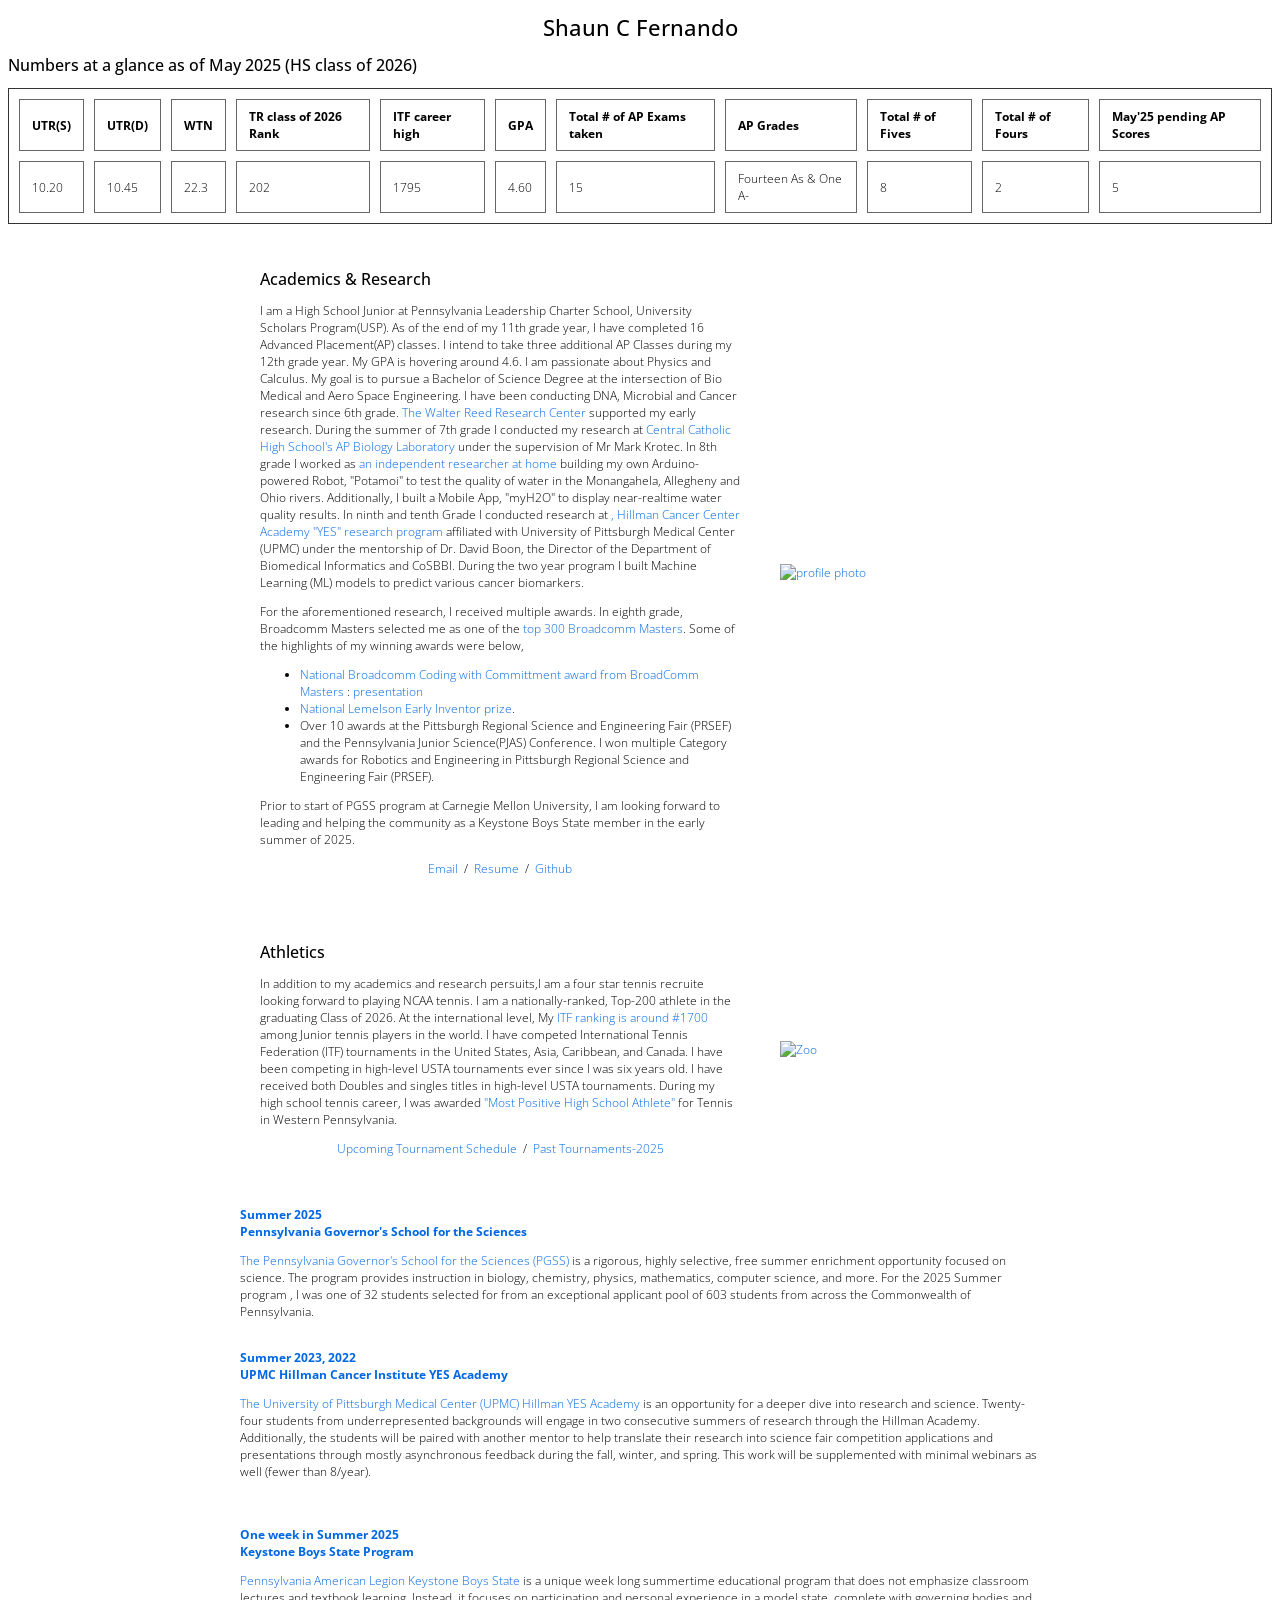
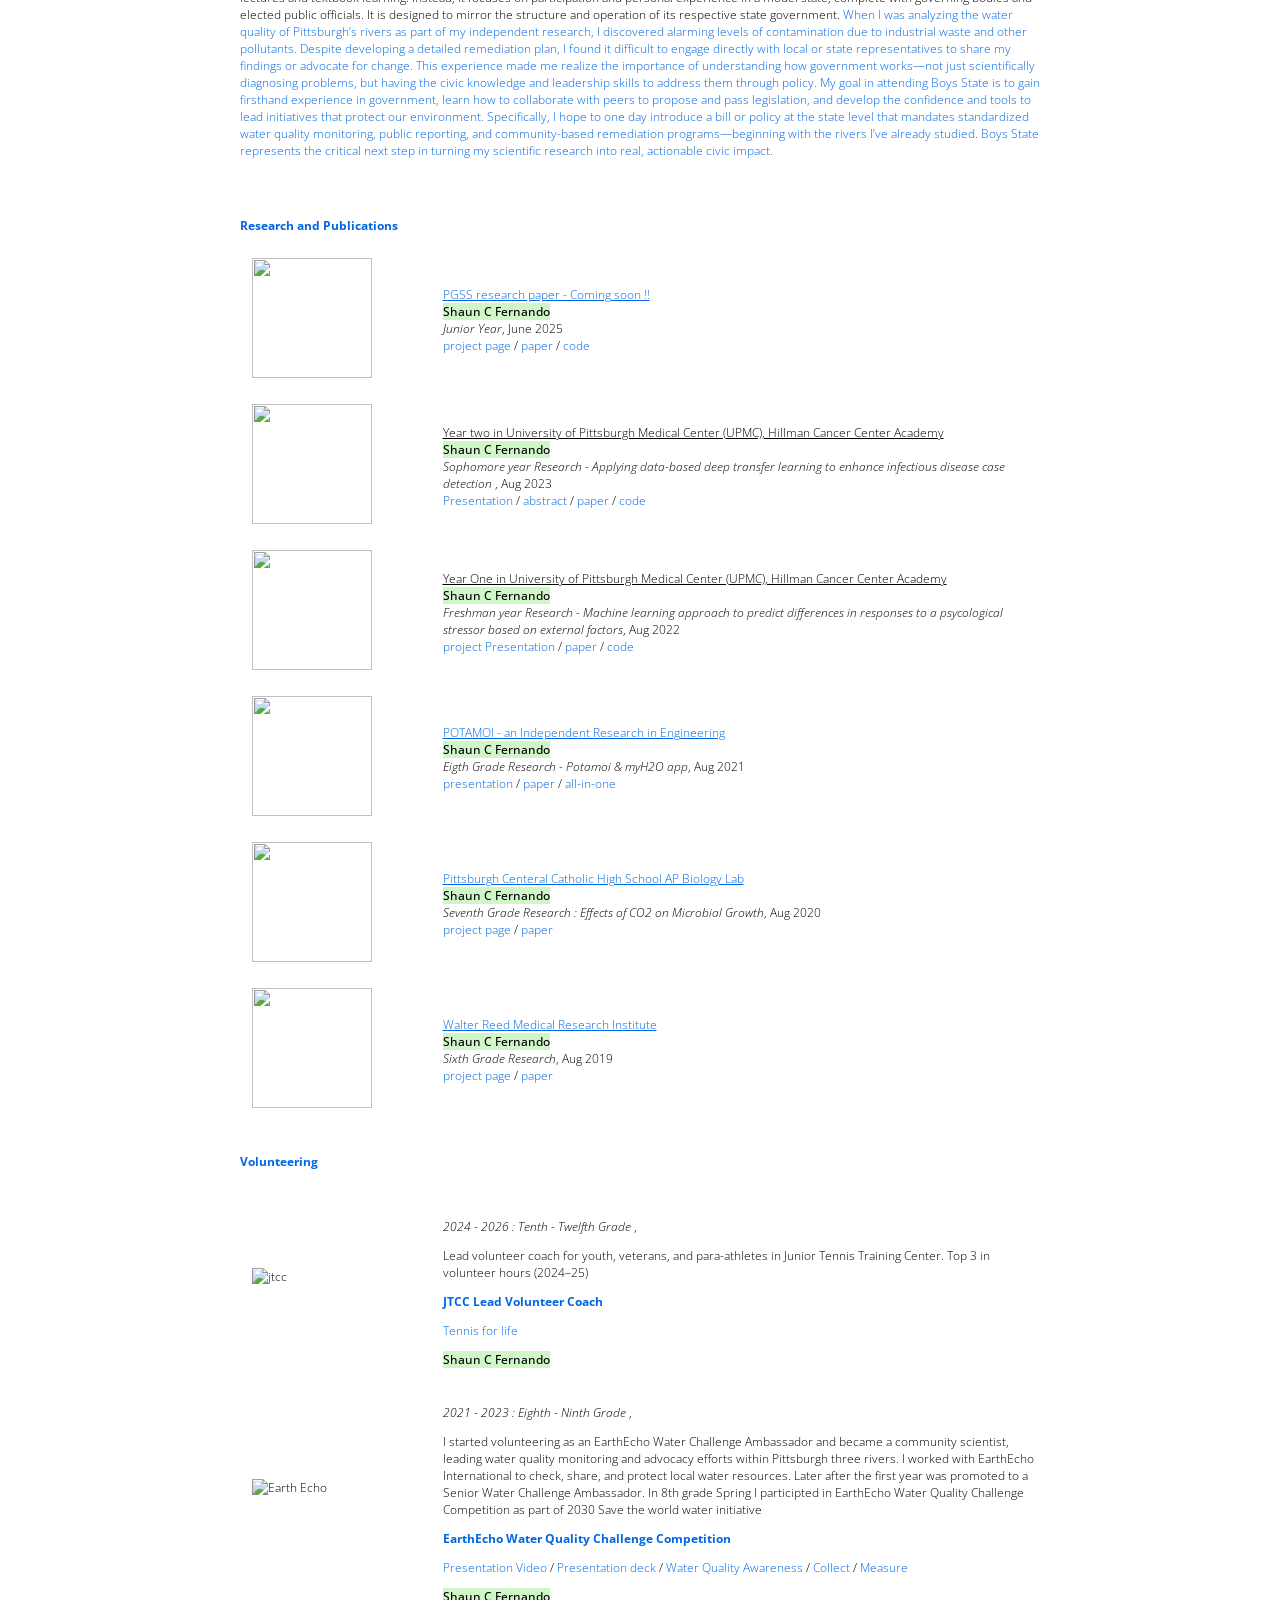
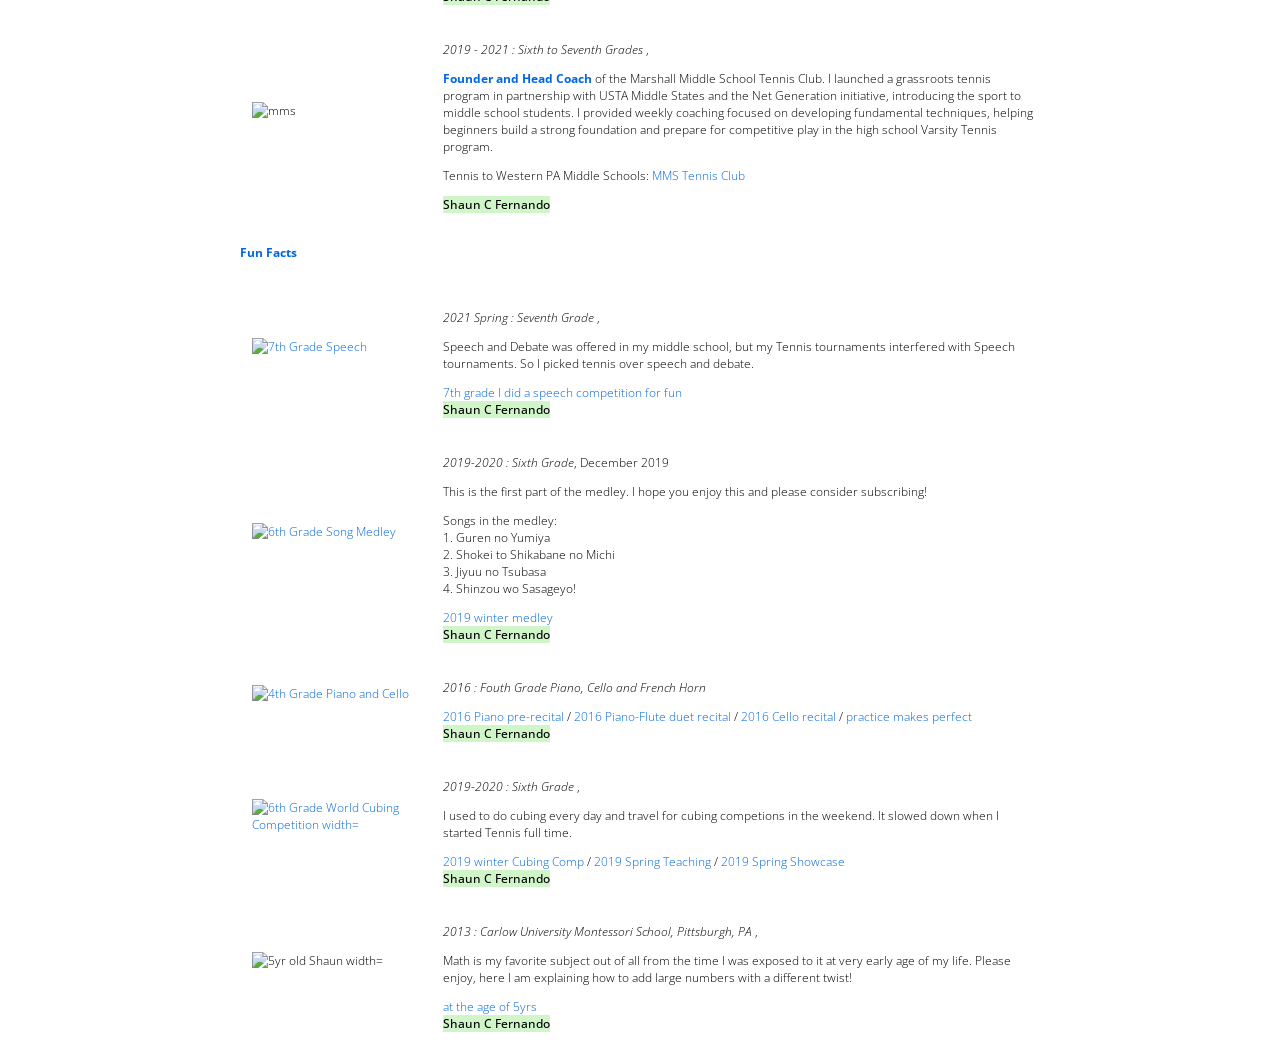
==== code/index.html @ 5ba888c8 "Update and rename index.html to code/index.html" ====
<!DOCTYPE HTML>
<html lang="en">

<style>
  @media screen and (max-width: 660px) {
    .image-cell {
      display: none;
    }
  }
</style>

<head>
  <meta http-equiv="Content-Type" content="text/html; charset=UTF-8">

  <title>Shaun C Fernando</title>

  <meta name="author" content="Shaun c Fernando">
  <meta name="viewport" content="width=device-width, initial-scale=1">
  <!-- <link rel="icon" href="data:image/svg+xml,<svg xmlns=%22http://www.w3.org/2000/svg%22 viewBox=%220 0 100 100%22><text y=%22.9em%22 font-size=%2290%22></text></svg>"> -->
  <link href='https://fonts.googleapis.com/css?family=Open+Sans:300,500' rel='stylesheet'>
  <style>

  a,a:visited {
    color: #0067e4;
  }

  a{
    text-decoration:none;
  }

  body{
    font-family: 'Open Sans', sans-serif;
    font-size: 12px;
    font-weight:300;
  }

  strong{
    background-color:#d0f5c9; /* Background color for highlighting */
    font-family: 'Open Sans', sans-serif; /* Specify your highlighting font here */
    font-weight:500;
  }

  name{
    font-family: 'Open Sans', sans-serif;
    font-size: 22px;
    font-weight:500;
  }
 sub-hdr{
    font-family: 'Open Sans', sans-serif;
    font-size: 16px;
    font-weight:500;
  }
  papertitle {
    text-decoration:underline
  }
table1, th1, td1, tr1 {
  border: 1px solid black;
}
     .inner-table {
      border-collapse: separate; /* or collapse */
      border: 1px solid #333;
      width: 100%;
      border-spacing: 10px; /* spacing between cells */
    }

    .inner-table td, .inner-table th {
      border: 1px solid #666;
      padding: 8px 12px;
      text-align: left;
    }
  </style>

</head>

<body>
  <p style="text-align:center">
                    <name>Shaun C Fernando</name>
                     </p>
                                    <p style="text-align:left">
                    <sub-hdr>Numbers at a glance as of May 2025 (HS class of 2026)</sub-hdr>
                  </p>
                  <p>
                    <table class="inner-table">
  <tr>
    <th>UTR(S)</th>
    <th>UTR(D)</th> 
    <th>WTN</th> 
    <th>TR class of 2026 Rank</th> 
    <th>ITF career high</th>
    <th>GPA</th> 
    <th>Total # of AP Exams taken</th>
    <th>AP Grades</th>
    <th>Total # of Fives </th> 
    <th>Total # of Fours </th> 
    <th>May'25 pending AP Scores</th> 
  </tr>
  <tr>
    <td>10.20</td>
    <td>10.45</td>
    <td>22.3</td>
    <td>202</td>
    <td>1795</td>
    <td>4.60</td>
    <td>15</td>
    <td>Fourteen As & One A-</td>
    <td>8</td>
    <td>2</td>
    <td>5</td>
  </tr>
  
</table>
                  </p>
  <table
    style="width:100%;max-width:800px;border:0px;border-spacing:0px;border-collapse:separate;margin-right:auto;margin-left:auto;">
    <tbody>
      <tr style="padding:0px">
        <td style="padding:0px">
          <!-- BIO TABLE -->
          <table
            style="width:100%;border:0px;border-spacing:0px;border-collapse:separate;margin-right:auto;margin-left:auto;">
            <tbody>
              <tr style="padding:0px">
                <td style="padding:2.5%;width:65%;vertical-align:middle">
                 

                                    <p style="text-align:left">
                    <sub-hdr>Academics & Research</sub-hdr>
                  </p>
                  <p>
                   I am a High School Junior at Pennsylvania Leadership Charter School, University Scholars Program(USP). As of the end of my 11th grade year, I have completed 16 Advanced Placement(AP) classes. I intend to take three additional AP Classes during my 12th grade year. My GPA is hovering around 4.6. 
                    I am passionate about Physics and Calculus. My goal is to pursue a Bachelor of Science Degree at the intersection of Bio Medical and Aero Space Engineering. I have been conducting DNA, Microbial and Cancer research since 6th grade. 
                    <a>The Walter Reed Research Center</a> supported my early research. During the summer of 7th grade I conducted my research at <a> Central Catholic High School's AP Biology Laboratory </a>under the supervision of Mr Mark Krotec. In 8th grade I worked as<a> an independent researcher at home </a> building my own Arduino-powered Robot, "Potamoi" to test the quality of water in the Monangahela, Allegheny and Ohio rivers. Additionally, I built a Mobile App, "myH2O" to display near-realtime water quality results. In ninth and tenth Grade I conducted research at <a>
                , Hillman Cancer Center Academy "YES" research program </a> affiliated with University of Pittsburgh Medical Center (UPMC) under the mentorship of Dr. David Boon, the Director of the Department of Biomedical Informatics and CoSBBI. During the two year program I built Machine Learning (ML) models to predict various cancer biomarkers. </p>

                  <p>For the aforementioned research, I received multiple awards. In eighth grade, Broadcomm Masters selected me as one of the  <a href="https://drive.google.com/file/d/1FJykiXOwO63x7KH4x82N-AaD6I6hzyj1/view?usp=drive_link">top 300 Broadcomm Masters</a>. Some of the highlights of my winning awards were below,</p>
                    <ul><li> <a href="https://www.facebook.com/BroadcomFoundation/posts/meet-shaun-fernando-winner-of-broadcom-codingwithcommitment-your-mobile-app-on-w/499500898057781/"> National Broadcomm Coding with Committment award from BroadComm Masters</a> : <a href="https://www.youtube.com/watch?v=_kyX-tiTmhc"> presentation</a> </li>
                  <li><a href="https://drive.google.com/file/d/1ISuDGEYGDagYa74xcPMDYsxtlBXrQcq2/view?usp=sharing">  National Lemelson Early Inventor prize</a>. </li>
                    <li>Over 10 awards at the Pittsburgh Regional Science and Engineering Fair (PRSEF) and the Pennsylvania Junior Science(PJAS) Conference.
                    I won multiple Category awards for Robotics and Engineering in Pittsburgh Regional Science and Engineering Fair (PRSEF).
                                     </li> </ul> 
                 
                  <p>
                    Prior to start of PGSS program at Carnegie Mellon University, I am looking forward to leading and helping the community as a Keystone Boys State member in the early summer of 2025. </p>
                 
                  <p style="text-align:center">
                    <a style="text-decoration:none" href="mailto:shaun.fernando07@gmail.com">Email</a> &nbsp/&nbsp
                   <a style="text-decoration:none" href="https://drive.google.com/file/d/14ya2LVJ5Cza0bA2NcaGKPmdpio0nk775/view?usp=drive_link">Resume</a> &nbsp/&nbsp
                    <a style="text-decoration:none" href="https://github.com/ShaunCFernando/">Github</a>
                  </p>
                </td>
                <td class="image-cell" style="padding:2.5%;width:40%;max-width:40%">
                  <a href="Shaun_Profile.jpg"><img style="width:100%;max-width:100%" alt="profile photo" src="Shaun_Profile.jpg" class="hoverZoomLink"></a>
                </td>
               
              </tr>
               <tr style="padding:0px">
                <td style="padding:2.5%;width:65%;vertical-align:middle">
                  <p style="text-align:left">
                    <sub-hdr>Athletics</sub-hdr>
                  </p>
                   <p>In addition to my academics and research persuits,I am a four star tennis recruite looking forward to playing NCAA tennis. 
                     I am a nationally-ranked, Top-200 athlete in the graduating Class of 2026. At the international level, 
                     My <a style="text-decoration:none" href="https://www.itftennis.com/en/players/shaun-fernando/800725805/usa/jt/s/overview/#pprofile-info-tabs">ITF ranking is around #1700</a> among Junior tennis players in the world. I have competed International Tennis Federation (ITF) tournaments
                     in the United States, Asia, Caribbean, and Canada. I have been competing in high-level USTA tournaments 
                     ever since I was six years old. I have received both Doubles and singles titles in high-level USTA tournaments. During my high school tennis career, 
                     I was awarded <a style="text-decoration:none" href="https://drive.google.com/file/d/1qS1sHWEbbG5mVaOE3-jrUNZ3DAiIZBe6/view?usp=sharing">"Most Positive High School Athlete" </a> for Tennis in Western Pennsylvania.
                    </p>
                   <p style="text-align:center">
                    <a style="text-decoration:none" href="https://drive.google.com/file/d/1SZB4jp8m3Pa1oPQR3zp4OnQkGRyrNBQq/view?usp=drive_link">Upcoming Tournament Schedule</a> &nbsp/&nbsp
                    <a style="text-decoration:none" href="https://drive.google.com/file/d/1-8aOq4dZ_BpOQaXly8uG-pTDU-jzkaOf/view?usp=drive_link">Past Tournaments-2025</a>
                  </p>
                  </td>
                <td class="image-cell" style="padding:2.5%;width:40%;max-width:40%">
                  <a href="Cover_X.jpg"><img style="width:100%;max-width:100%" alt="Zoo" src="Cover_X.jpg" class="hoverZoomLink"></a>
                </td>
                
               
            </tbody>
          </table>
         
         
         <div style="white-space: pre-line;">
   <a><b> Summer 2025 </b></a>
           <a><b> Pennsylvania Governor's School for the Sciences </b></a>
        </div> 
           <p>
          <a>The Pennsylvania Governor's School for the Sciences (PGSS) </a> is a rigorous, highly selective, free summer enrichment opportunity focused on science. 
          The program provides instruction in biology, chemistry, physics, mathematics, computer science, and more.
          For the 2025 Summer program , I was one of 32 students selected for from an exceptional applicant 
             pool of 603 students from across the Commonwealth of Pennsylvania. 
           </p>
          
          <div style="white-space: pre-line;">
   <a><b> Summer 2023, 2022 </b></a>
           <a><b> UPMC Hillman Cancer Institute YES Academy</b></a>
        </div> 
         <p> <a>The University of Pittsburgh Medical Center (UPMC) Hillman YES Academy </a> is an opportunity for a deeper dive into research and science. Twenty-four students from underrepresented backgrounds will engage in two consecutive summers of research through the Hillman Academy. Additionally, the students will be paired with another mentor to help translate their research into science fair competition applications and presentations through mostly asynchronous feedback during the fall, winter, and spring. 
          This work will be supplemented with minimal webinars as well (fewer than 8/year). </p>
          <BR>

    
          <div style="white-space: pre-line;">
   <a><b> One week in Summer 2025 </b></a>
           <a><b> Keystone Boys State Program</b></a>
        </div> 
          <p><a>Pennsylvania American Legion Keystone Boys State </a> is a unique week long summertime educational program that does not emphasize classroom lectures and textbook learning. Instead, it focuses on participation and personal experience in a model state, complete with governing bodies and elected 
            public officials. It is designed to mirror the structure and operation of its respective state government. <a>When I was analyzing the water quality of Pittsburgh’s rivers as part of my independent research, I discovered alarming levels of contamination due to industrial waste and other pollutants. Despite developing a detailed remediation plan, I found it difficult to engage directly with local or state representatives to share my findings or advocate for change.

This experience made me realize the importance of understanding how government works—not just scientifically diagnosing problems, but having the civic knowledge and leadership skills to address them through policy. My goal in attending Boys State is to gain firsthand experience in government, learn how to collaborate with peers to propose and pass legislation, and develop the confidence and tools to lead initiatives that protect our environment.

Specifically, I hope to one day introduce a bill or policy at the state level that mandates standardized water quality monitoring, public reporting, and community-based remediation programs—beginning with the rivers I’ve already studied. Boys State represents the critical next step in turning my scientific research into real, actionable civic impact.</a></p>
          <BR>
            <div style="white-space: pre-line;">
          <p><a><b>Research and Publications</b> </a></p></div> 
          <!-- PUBLICATIONS TABLE -->
          <table
            style="width:100%;border:0px;border-spacing:0px;border-collapse:separate;margin-right:auto;margin-left:auto;">
            <tbody>

              <table>
                <!-- 2025 Summer PGSS Research publication -->
                <tr>
                  <td style="padding:10px;width:25%;vertical-align:middle">
                    <div class="one">
                      <a href="https://sciences.pa-gov-schools.org/#" target="_blank" rel="noopener noreferrer">
                      <img src='pgss.png' width="120" height="120" style="border-style: none; object-fit: contain;">
                      </a>
                    </div>
                  </td>
                  <td style="padding:0px;width:75%;vertical-align:middle">
                    <a href="https://ShaunCFernando.github.io/bls3d-web/">
                      <papertitle>PGSS research paper - Coming soon !!</papertitle>
                    </a>
                    <br>
                    <strong>Shaun C Fernando</strong>
                    <br>
                    <em>Junior Year</em>, June 2025
                    <br>
                    <a href="https://ShaunCFernando.github.io/bls3d-web/">project page</a> / 
                    <a href="https://github.com/ShaunCFernando/xxxx">paper</a> / 
                    <a href="https://github.com/ShaunCFernando/xxxx">code</a>
                  </td>
                </tr>
                

                <!-- 10th Grade Research -->
                <tr>
                  <td style="padding:10px;width:25%;vertical-align:middle">
                    <div class="one">
                      <a href="https://hillmanacademy.smapply.io/" target="_blank" rel="noopener noreferrer">
                      <img src='whiteCoat.jpg' width="120" height="120"
                        style="border-style: none; object-fit: contain;">
                      </a>
                    </div>
                  </td>
                  <td style="padding:0px;width:75%;vertical-align:middle">
                    <!-- a href="https://github.com/ShaunCFernando/xxxx" -->
                      <papertitle>Year two in University of Pittsburgh Medical Center (UPMC), Hillman Cancer Center Academy
                      </papertitle>
                    </a>
                    <br>
                    <strong>Shaun C Fernando</strong>
                    <br>
                    <em>Sophomore year Research - Applying data-based deep transfer learning to enhance infectious disease case detection </em>, Aug 2023
                    
                       <br>
                    <a href="https://youtu.be/CnPi9_8VfZk?si=X_6XRS6MZN4b6YWr">Presentation</a> / 
                    <a href="https://drive.google.com/file/d/1Mkir_wxHam0pxLS78oaHBDaRxj0qey0o/view?usp=drive_link">abstract</a> /
                    <a href="https://drive.google.com/file/d/1y2zA8ffkCKRCkJYcoC8dvNOH8XwFxdfF/view?usp=drive_link">paper</a> / 
                    <a href="https://github.com/ShaunCFernando/xxxx">code</a>
                      
                  </td>
                </tr>

                   <!-- 9th Grade Research -->
         <tr>
                  <td style="padding:10px;width:25%;vertical-align:middle">
                    <div class="one">
                      <img src='hillman.jpeg' width="120" height="120"
                        style="border-style: none; object-fit: contain;">
                    </div>
                  </td>
                  <td style="padding:0px;width:75%;vertical-align:middle">
                    <!-- a href="https://github.com/ShaunCFernando/xxxx" -->
                      <papertitle>Year One in University of Pittsburgh Medical Center (UPMC), Hillman Cancer Center Academy
                      </papertitle>
                    </a>
                    <br>
                    <strong>Shaun C Fernando</strong>
                    <br>
                    <em>Freshman year Research - Machine learning approach to predict differences in responses to a psycological stressor based on external factors</em>, Aug 2022
                    
                    <br>
                    <a href="https://www.youtube.com/watch?v=0pqy_0QkpWw">project Presentation</a> / 
                    <a href="https://github.com/ShaunCFernando/xxxx">paper</a> / 
                    <a href="https://github.com/ShaunCFernando/xxxx">code</a>
                  </td>
                </tr>
 
           <!-- 8th Grade Research -->
         <tr>
                  <td style="padding:10px;width:25%;vertical-align:middle">
                    <div class="one">
                      <img src='Potamoi.jpg' width="120" height="120"
                        style="border-style: none; object-fit: contain;">
                    </div>
                  </td>
                  <td style="padding:0px;width:75%;vertical-align:middle">
                    <a href="https://drive.google.com/file/d/1MFEWNbEDqJxR2XwlKopauJl52hgNvXmB/view?usp=share_link">
                      <papertitle> POTAMOI - an Independent Research in Engineering
                      </papertitle>
                    </a>
                    <br>
                    <strong>Shaun C Fernando</strong>
                    <br>
                    <em>Eigth Grade Research - Potamoi & myH2O app</em>, Aug 2021
                    
                    <br>
                    <a href="https://www.youtube.com/watch?v=QrYYGfdUIuA">presentation</a> / 
                    <a href="https://drive.google.com/file/d/1MOXcaI6m8Xlf5tD80VFCxsozU8kI00ac/view?usp=drive_link">paper</a> / 
                    <a href="https://drive.google.com/file/d/1MFEWNbEDqJxR2XwlKopauJl52hgNvXmB/view?usp=share_link">all-in-one</a>
                  </td>
                </tr>
                         <!-- 7th Grade Research -->
         <tr>
                  <td style="padding:10px;width:25%;vertical-align:middle">
                    <div class="one">
                      <img src='CO2Microbe.png' width="120" height="120"
                        style="border-style: none; object-fit: contain;">
                    </div>
                  </td>
                  <td style="padding:0px;width:75%;vertical-align:middle">
                    <a href="https://drive.google.com/file/d/1xK-CH9MKd3_S_0kgfs5D1vdnVddVofbw/view?usp=share_link">
                      <papertitle>Pittsburgh Centeral Catholic High School AP Biology Lab
                      </papertitle>
                    </a>
                    <br>
                    <strong>Shaun C Fernando</strong>
                    <br>
                    <em>Seventh Grade Research : Effects of CO2 on Microbial Growth</em>, Aug 2020
                    
                    <br>
                    <a href="https://drive.google.com/file/d/1xK-CH9MKd3_S_0kgfs5D1vdnVddVofbw/view?usp=share_link">project page</a> / 
                    <a href="https://drive.google.com/file/d/1_Dkuh1Wkrwb7UbyEtzcDpIf_tIMdWCS6/view?usp=drive_link">paper</a>  
                    
                  </td>
                </tr>  

                           <!-- 6th Grade Research -->
         <tr>
                  <td style="padding:10px;width:25%;vertical-align:middle">
                    <div class="one">
                      <img src='walterreed.jpg' width="120" height="120"
                        style="border-style: none; object-fit: contain;">
                    </div>
                  </td>
                  <td style="padding:0px;width:75%;vertical-align:middle">
                    <a href="https://drive.google.com/file/d/1yscRjku8UwzcKxaufsFWg0fPkLG_DKS-/view?usp=drive_link">
                      <papertitle>Walter Reed Medical Research Institute
                      </papertitle>
                    </a>
                    <br>
                    <strong>Shaun C Fernando</strong>
                    <br>
                    <em>Sixth Grade Research</em>, Aug 2019
                    
                    <br>
                    <a href="https://drive.google.com/file/d/1yscRjku8UwzcKxaufsFWg0fPkLG_DKS-/view?usp=share_link">project page</a> / 
                    <a href="https://drive.google.com/file/d/14PaTEpZhoJ26p7SiyDVzzbnx5iq2x28e/view?usp=share_link">paper</a> 
                   
                  </td>
                </tr>

            </tbody>
          </table>
<!-- Volunteer work -->
      <div style="white-space: pre-line;">
          <p><a><b>Volunteering</b> </a></p></div> 
          <!-- Volunteer TABLE -->
          <table
            style="width:100%;border:0px;border-spacing:0px;border-collapse:separate;margin-right:auto;margin-left:auto;">
            <tbody>
             <table>

                   <!-- JTCC lead volunteer -->
 <tr>
                  <td style="padding:10px;width:25%;vertical-align:middle">
                    <div class="one">
                   
        <img src="jtcc.jpg" alt="jtcc" width="160" height="140" style="border-style: none; object-fit: contain;">
    </a>
                                       </div>
                  </td>
                <td style="padding:0px;width:75%;vertical-align:middle">
                           <br>
                    
                    <br>
                    <em>2024 - 2026 : Tenth - Twelfth Grade  </em>,
                    <br>
                      <p>Lead volunteer coach for youth, veterans, and para-athletes in Junior Tennis Training Center. Top 3 in volunteer hours (2024–25)</p>
                   <a><b>JTCC Lead Volunteer Coach</b></a>
                  <p> <a href="https://drive.google.com/file/d/1lgTFpRBX8sPZaPhJXa_R6ZK1wMTfYRE5/view?usp=drive_link">Tennis for life</a> </p>
                      <strong>Shaun C Fernando</strong>
                  
                  </td>
                </tr>
                <!-- Earth Echo  -->
                <tr>
                  <td style="padding:10px;width:25%;vertical-align:middle">
                    <div class="one">
                   
        <img src="Earth.jpg" alt="Earth Echo" width="120" height="120" style="border-style: none; object-fit: contain;">
    </a>
                                       </div>
                  </td>
                <td style="padding:0px;width:75%;vertical-align:middle">
                           <br>
                    
                    <br>
                    <em>2021 - 2023 : Eighth - Ninth Grade  </em>,
                    <br>
                      <p> I started volunteering as an EarthEcho Water Challenge Ambassador and became a community scientist, leading water quality monitoring and advocacy efforts within 
                        Pittsburgh three rivers. I worked with EarthEcho International to check, share, and protect local water resources. Later after the first year was promoted to a Senior Water Challenge Ambassador.
                                 In 8th grade Spring I participted in EarthEcho Water Quality Challenge Competition as part of 2030 Save the world water initiative</p>
                   <a><b>EarthEcho Water Quality Challenge Competition</b></a>
                  <p> <a href="https://www.youtube.com/watch?v=frVQgyZhddg">Presentation Video</a> / 
                    <a href="https://drive.google.com/file/d/1aJ7YMCvkKxy3Uhli36BLzbtpcmdvicho/view?usp=sharing">Presentation deck</a> /     
                    <a href="https://drive.google.com/file/d/16e738sH7TC2IpNI7uaYKZ0HnqCq5xvD5/view?usp=share_link">Water Quality Awareness</a> / 
                    <a href="https://drive.google.com/file/d/1vr5oKyhC25U3duJTTeX5trXXB1UsJTMo/view?usp=drive_link">Collect</a> /
                    <a href="https://drive.google.com/file/d/1OI-3KETNpDUgEGAoSiQ7_HLi-ZHJBuIk/view?usp=drive_link">Measure</a>
                  </p>
                  
                    <strong>Shaun C Fernando</strong>
                  
                  </td>
                </tr>
             <!-- JTCC lead volunteer -->
 <tr>
                  <td style="padding:10px;width:25%;vertical-align:middle">
                    <div class="one">
                   
        <img src="MMS.png" alt="mms" width="160" height="140" style="border-style: none; object-fit: contain;">
    </a>
                                       </div>
                  </td>
                <td style="padding:0px;width:75%;vertical-align:middle">
                           <br>
                    
                    <br>
                    <em>2019 - 2021 : Sixth to Seventh Grades </em>,
                    <br>
                      <p><a><b>Founder and Head Coach </b></a> of the Marshall Middle School Tennis Club. I launched a grassroots tennis program in partnership with USTA Middle States and the Net Generation initiative, introducing the sport to middle school students. I provided weekly coaching focused on developing fundamental techniques, helping beginners build a strong foundation and prepare for competitive play in the high school Varsity Tennis program.
                   
                  <p> Tennis to Western PA Middle Schools:  <a href="https://drive.google.com/file/d/11B52ZfWE4r2ZudVuGmNhUu-hmNeTxd2V/view?usp=drive_link">MMS Tennis Club</a> </p>
                      <strong>Shaun C Fernando</strong>
                  
                  </td>
                </tr>
            </tbody>
          </table>
 <!-- -------------- --> 
      <div style="white-space: pre-line;">
          <p><a><b>Fun Facts</b> </a></p></div> 
          <!-- fun facts TABLE -->
          <table
            style="width:100%;border:0px;border-spacing:0px;border-collapse:separate;margin-right:auto;margin-left:auto;">
            <tbody>
             <table>

                   
             
                <!-- 2020-2021 Persuasive Speaking -->
                <tr>
                  <td style="padding:10px;width:25%;vertical-align:middle">
                    <div class="one">
                   <a href="https://www.youtube.com/watch?v=IqDIJdc4Ekg">
        <img src="nogiveup.jpeg" alt="7th Grade Speech" width="120" height="120" style="border-style: none; object-fit: contain;">
    </a>
                                       </div>
                  </td>
                <td style="padding:0px;width:75%;vertical-align:middle">
                           <br>
                    
                    <br>
                    <em>2021 Spring : Seventh Grade  </em>,
                    <br>
                      <p>Speech and Debate was offered in my middle school, but my Tennis tournaments interfered with Speech tournaments. So I picked tennis over speech and debate.
                                 </p>
                       
                    <a href="https://www.youtube.com/watch?v=IqDIJdc4Ekg">7th grade I did a speech competition for fun</a>  
                   <BR>
                    <strong>Shaun C Fernando</strong>
                  
                  </td>
                </tr>
            
              <!-- 2019 Piano medley -->
                <tr>
                  <td style="padding:10px;width:25%;vertical-align:middle">
                    <div class="one">
                   <a href="https://www.youtube.com/watch?v=vi_HtB1SeNI">
        <img src="songMedley.jpg" alt="6th Grade Song Medley" width="120" height="120" style="border-style: none; object-fit: contain;">
    </a>
                                       </div>
                  </td>
                  <td style="padding:0px;width:75%;vertical-align:middle">
                           <br>
                    
                    <br>
                    <em>2019-2020 : Sixth Grade</em>, December 2019
                    <br>
                      <p>This is the first part of the medley.
                                 I hope you enjoy this and please consider subscribing! </p>
                       <p>
                                  Songs in the medley:<BR>
                                  1. Guren no Yumiya<BR>
                                  2. Shokei to Shikabane no Michi <BR> 
                                  3. Jiyuu no Tsubasa <BR>
                                  4. Shinzou wo Sasageyo!<BR>
                   </p> 
                     <a href="https://www.youtube.com/watch?v=vi_HtB1SeNI">2019 winter medley</a><BR>
                    <strong>Shaun C Fernando</strong>
                  
                  </td>
                </tr>
               <!-- More Piano -->

                             <!-- 2019 Piano Cello -->
                <tr>
                  <td style="padding:10px;width:25%;vertical-align:middle">
                    <div class="one">
                   <a href="https://www.youtube.com/shorts/_9sXoxtq-CA">
        <img src="FrenchHorn.jpg" alt="4th Grade Piano and Cello" width="120" height="120" style="border-style: none; object-fit: contain;">
    </a>
                                       </div>
                  </td>
                  <td style="padding:0px;width:75%;vertical-align:middle">
                           <br>
                    
                    <br>
                    <em>2016 : Fouth Grade Piano, Cello and French Horn</em>
                    <br>
                      <p>
                   </p> 
                     <a href="https://www.youtube.com/watch?v=_DHX47puzEI">2016 Piano pre-recital</a>  / 
                     <a href="https://www.youtube.com/watch?v=P1R4Yk5-Q14">2016 Piano-Flute duet recital</a>  /
                     <a href="https://www.youtube.com/watch?v=BBfT8FzrleM">2016 Cello recital</a>  /
                     <a href="https://www.youtube.com/shorts/jHzwmMZ7nt0">practice makes perfect</a> <BR>
                    <strong>Shaun C Fernando</strong>
                  
                  </td>
                </tr>
<!-- 2019 cubing -->
                <tr>
                  <td style="padding:10px;width:25%;vertical-align:middle">
                    <div class="one">
                   <a href="https://www.worldcubeassociation.org/persons/2019FERN03">
        <img src="wca.png" alt="6th Grade World Cubing Competition width="120" height="120" style="border-style: none; object-fit: contain;">
    </a>
                                       </div>
                  </td>
                  <td style="padding:0px;width:75%;vertical-align:middle">
                           <br>
                    
                    <br>
                    <em>2019-2020 : Sixth Grade  </em>,
                    <br>
                      <p>I used to do cubing every day and travel for cubing competions in the weekend. It slowed down when I started Tennis full time.
                                 </p>
                       
                    <a href="https://www.youtube.com/watch?v=F43_DgV5fy8">2019 winter Cubing Comp</a>  / 
                   <a href="https://www.youtube.com/watch?v=4C9qbfPQcDc">2019 Spring Teaching</a>  /
                      <a href="https://youtu.be/k_7v8yXOQd8">2019 Spring Showcase</a> <BR>
                    <strong>Shaun C Fernando</strong>
                  
                  </td>
                </tr>
<!-- 2012 how to add large numbers -->
                <tr>
                  <td style="padding:10px;width:25%;vertical-align:middle">
                    <div class="one">
                  
        <img src="lovemath.png" alt="5yr old Shaun width="120" height="120" style="border-style: none; object-fit: contain;">
    </a>
                                       </div>
                  </td>
                  <td style="padding:0px;width:75%;vertical-align:middle">
                           <br>
                    
                    <br>
                    <em>2013 : Carlow University  Montessori School, Pittsburgh, PA </em>,
                    <br>
                      <p>Math is my favorite subject out of all from the time I was exposed to it at very early age of my life. Please enjoy, here I am explaining how to add large numbers with a different twist!
                                 </p>
                       
                    <a href="https://youtu.be/Cit9fa5-tD4?si=Ksb8V7_QRy9F9z0y">at the age of 5yrs</a>  
                   <BR>
                    <strong>Shaun C Fernando</strong>
                  
                  </td>
                </tr>

               
              <!-- ##############333 !>
                </table>
            </tbody>
             </table>
</body>

</html>
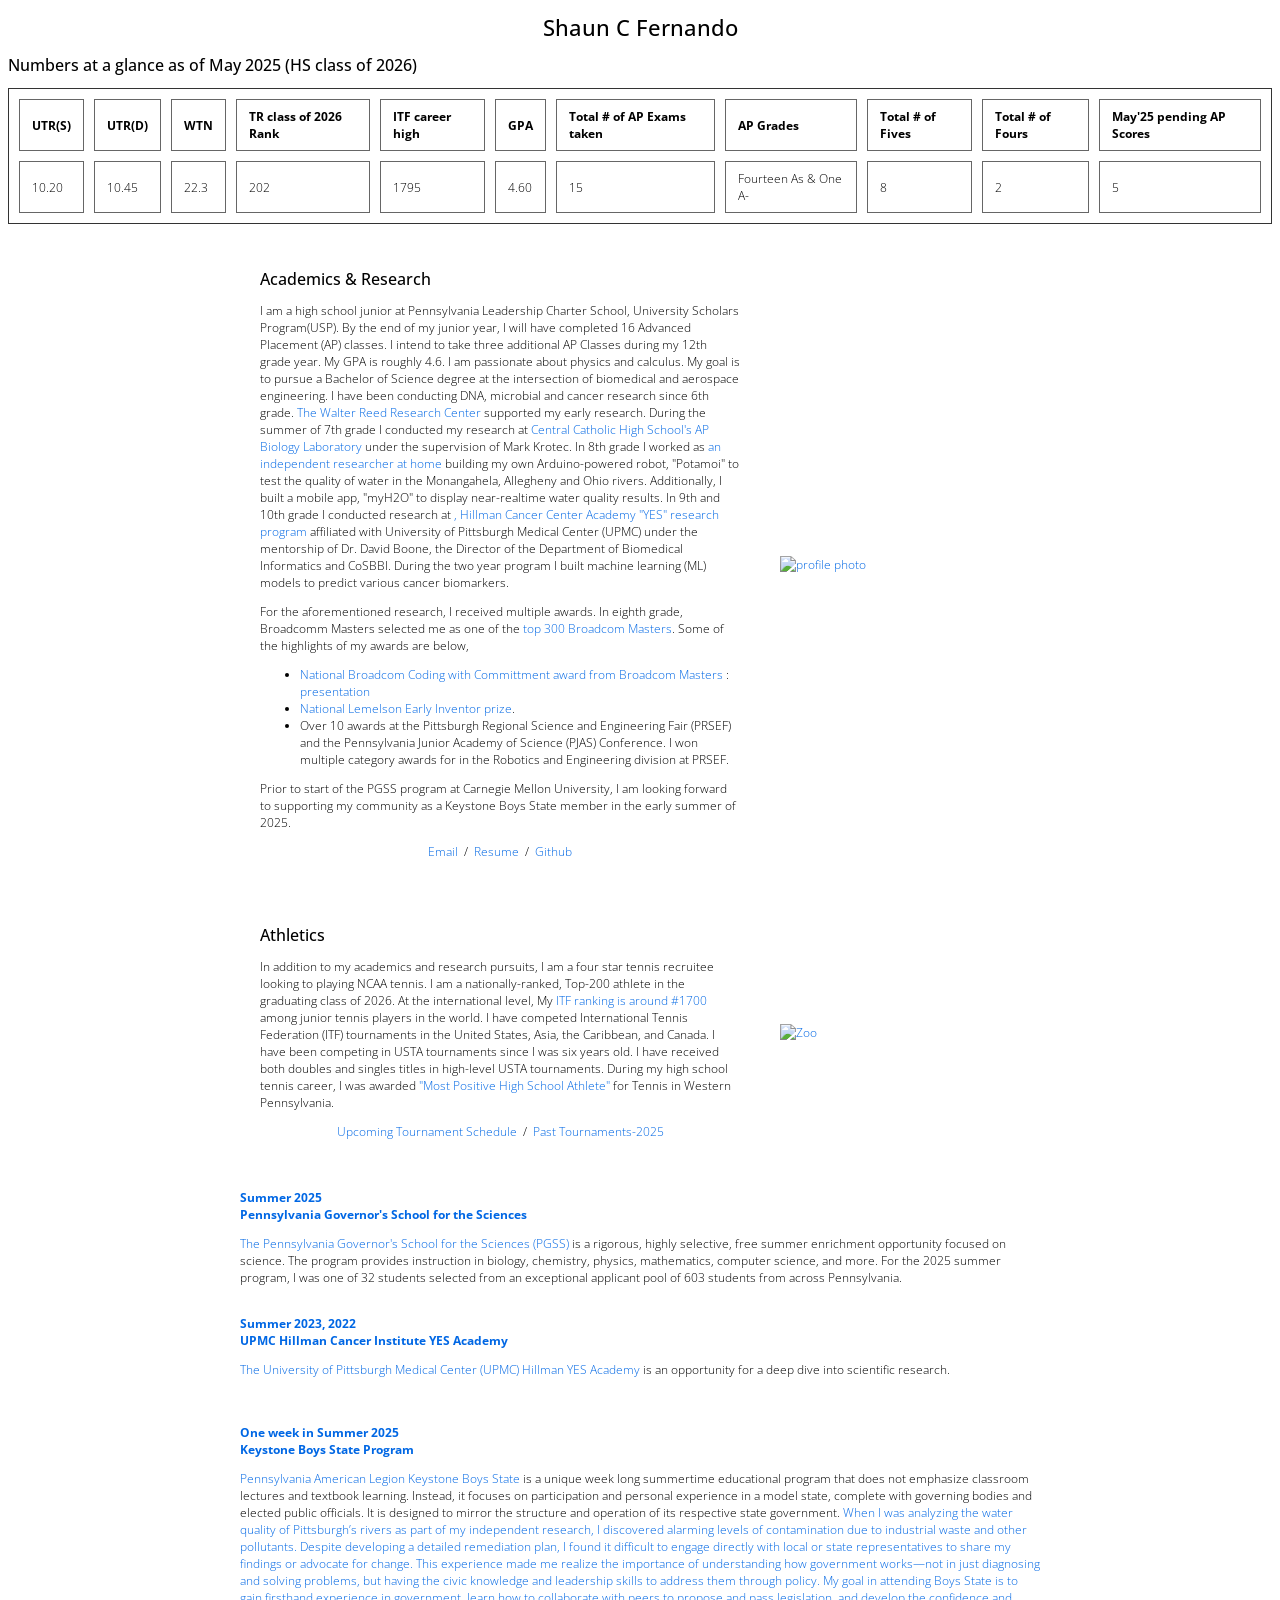
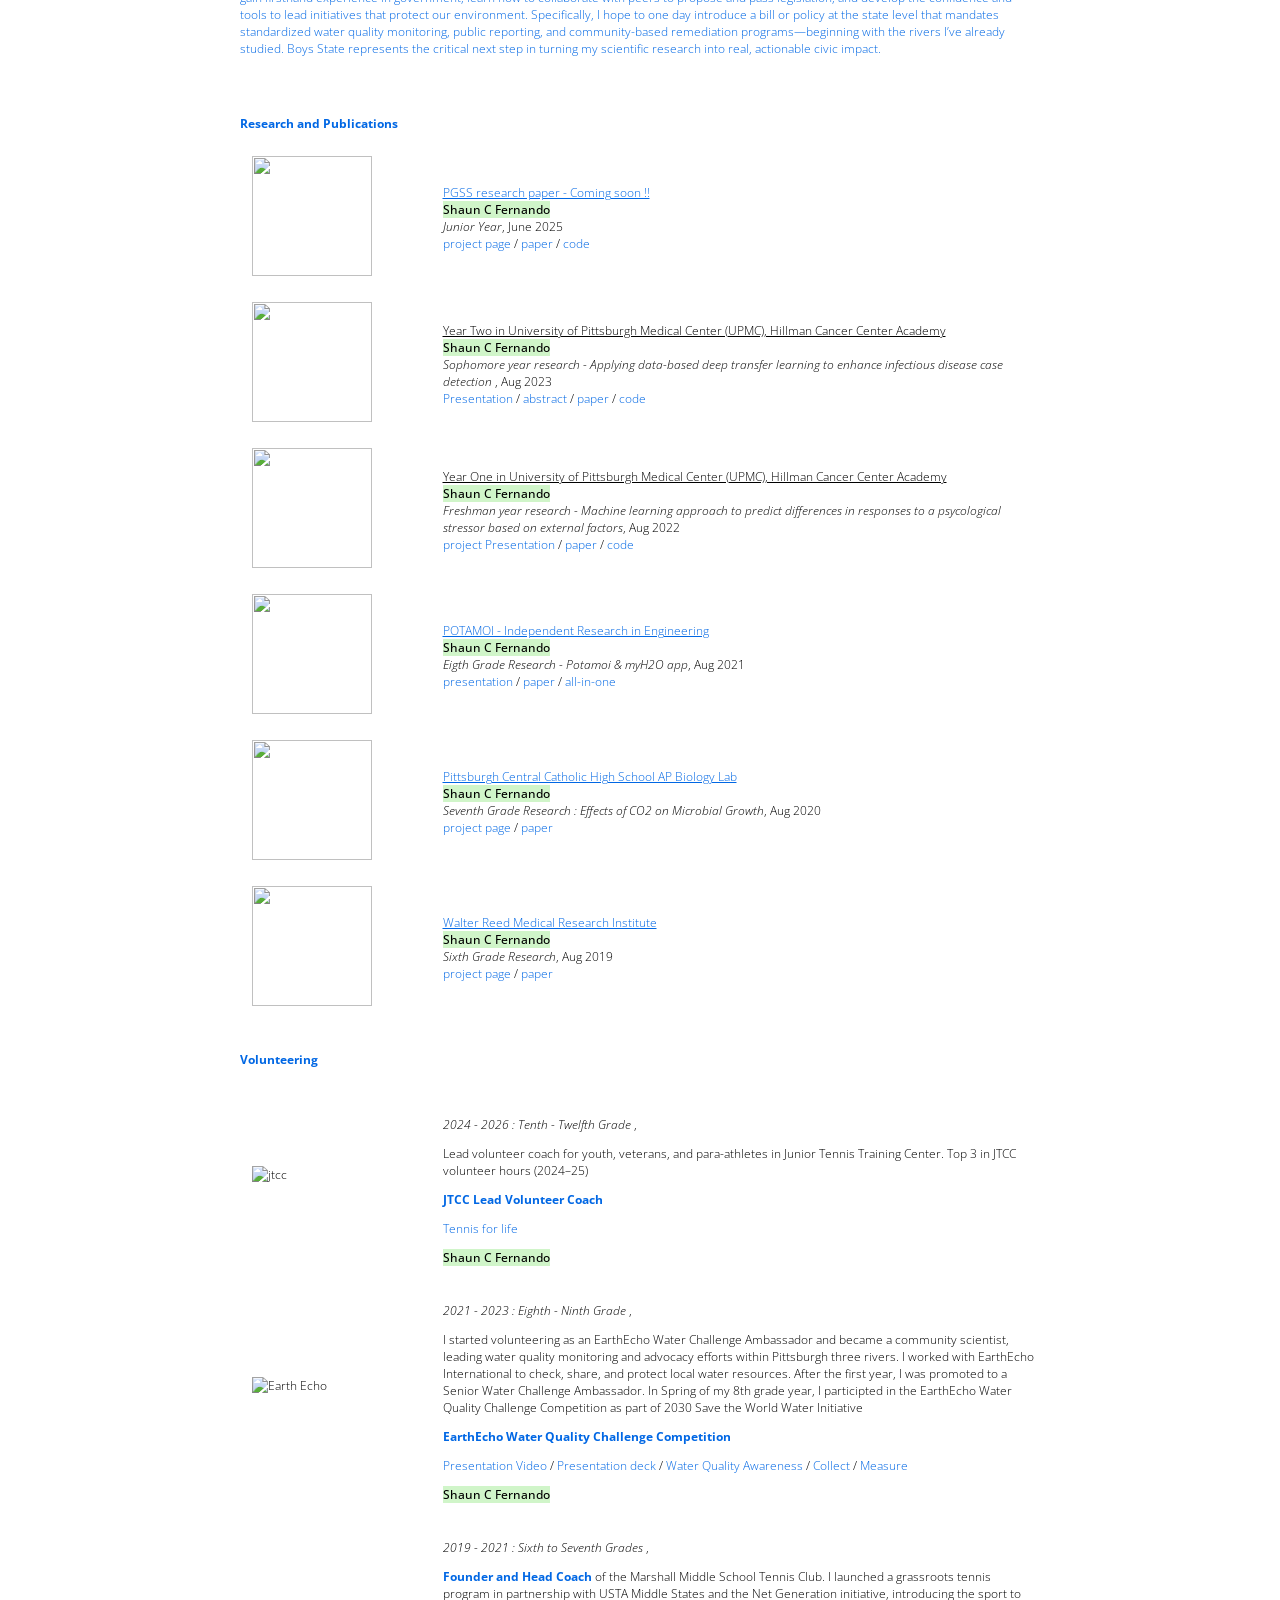
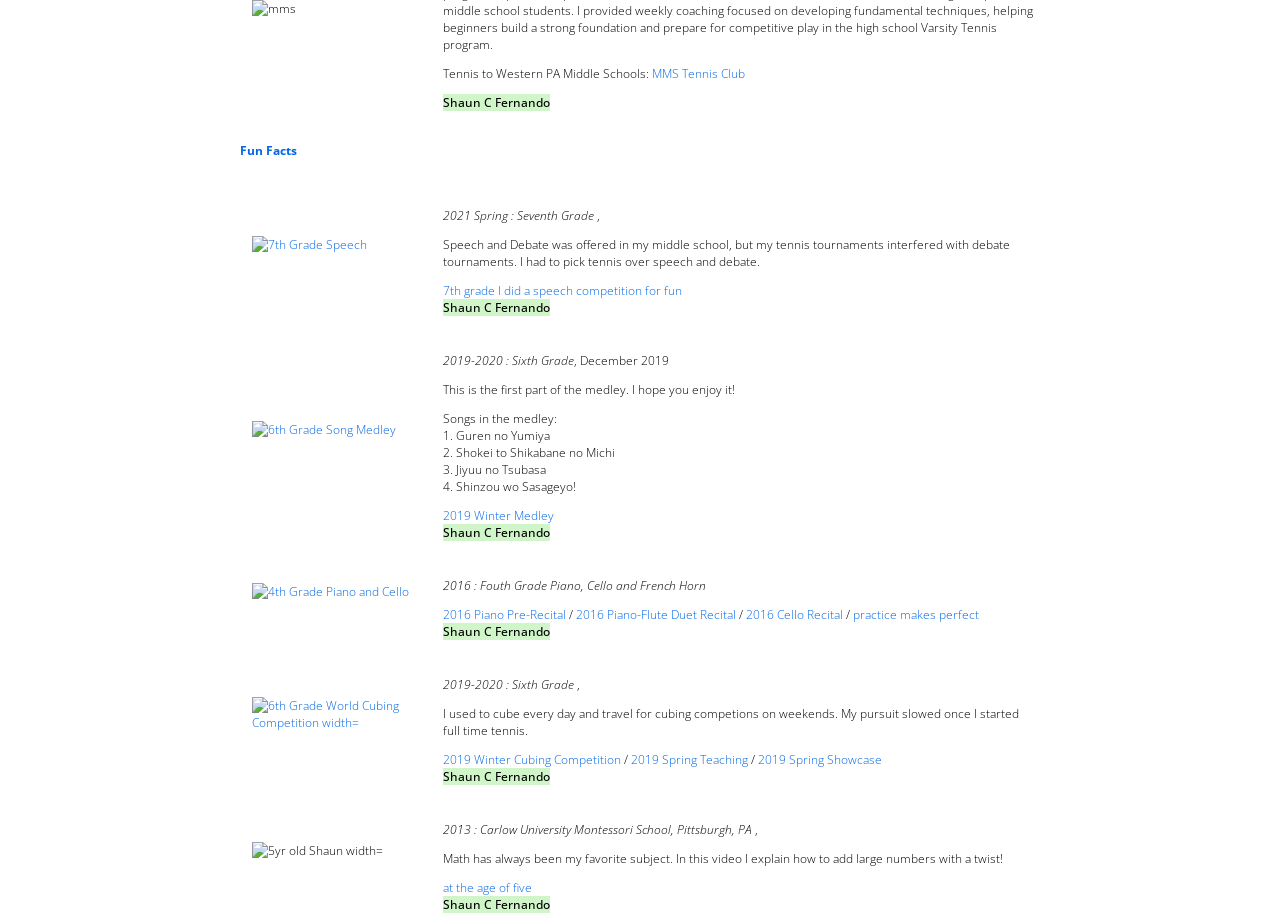
==== commit 483e7108: "Update index.html" ====
--- a/code/index.html
+++ b/code/index.html
@@ -127,20 +127,20 @@
                     <sub-hdr>Academics & Research</sub-hdr>
                   </p>
                   <p>
-                   I am a High School Junior at Pennsylvania Leadership Charter School, University Scholars Program(USP). As of the end of my 11th grade year, I have completed 16 Advanced Placement(AP) classes. I intend to take three additional AP Classes during my 12th grade year. My GPA is hovering around 4.6. 
-                    I am passionate about Physics and Calculus. My goal is to pursue a Bachelor of Science Degree at the intersection of Bio Medical and Aero Space Engineering. I have been conducting DNA, Microbial and Cancer research since 6th grade. 
-                    <a>The Walter Reed Research Center</a> supported my early research. During the summer of 7th grade I conducted my research at <a> Central Catholic High School's AP Biology Laboratory </a>under the supervision of Mr Mark Krotec. In 8th grade I worked as<a> an independent researcher at home </a> building my own Arduino-powered Robot, "Potamoi" to test the quality of water in the Monangahela, Allegheny and Ohio rivers. Additionally, I built a Mobile App, "myH2O" to display near-realtime water quality results. In ninth and tenth Grade I conducted research at <a>
-                , Hillman Cancer Center Academy "YES" research program </a> affiliated with University of Pittsburgh Medical Center (UPMC) under the mentorship of Dr. David Boon, the Director of the Department of Biomedical Informatics and CoSBBI. During the two year program I built Machine Learning (ML) models to predict various cancer biomarkers. </p>
-
-                  <p>For the aforementioned research, I received multiple awards. In eighth grade, Broadcomm Masters selected me as one of the  <a href="https://drive.google.com/file/d/1FJykiXOwO63x7KH4x82N-AaD6I6hzyj1/view?usp=drive_link">top 300 Broadcomm Masters</a>. Some of the highlights of my winning awards were below,</p>
-                    <ul><li> <a href="https://www.facebook.com/BroadcomFoundation/posts/meet-shaun-fernando-winner-of-broadcom-codingwithcommitment-your-mobile-app-on-w/499500898057781/"> National Broadcomm Coding with Committment award from BroadComm Masters</a> : <a href="https://www.youtube.com/watch?v=_kyX-tiTmhc"> presentation</a> </li>
+                   I am a high school junior at Pennsylvania Leadership Charter School, University Scholars Program(USP). By the end of my junior year, I will have completed 16 Advanced Placement (AP) classes. I intend to take three additional AP Classes during my 12th grade year. My GPA is roughly 4.6. 
+                    I am passionate about physics and calculus. My goal is to pursue a Bachelor of Science degree at the intersection of biomedical and aerospace engineering. I have been conducting DNA, microbial and cancer research since 6th grade. 
+                    <a>The Walter Reed Research Center</a> supported my early research. During the summer of 7th grade I conducted my research at <a> Central Catholic High School's AP Biology Laboratory </a>under the supervision of Mark Krotec. In 8th grade I worked as<a> an independent researcher at home </a> building my own Arduino-powered robot, "Potamoi" to test the quality of water in the Monangahela, Allegheny and Ohio rivers. Additionally, I built a mobile app, "myH2O" to display near-realtime water quality results. In 9th and 10th grade I conducted research at <a>
+                , Hillman Cancer Center Academy "YES" research program </a> affiliated with University of Pittsburgh Medical Center (UPMC) under the mentorship of Dr. David Boone, the Director of the Department of Biomedical Informatics and CoSBBI. During the two year program I built machine learning (ML) models to predict various cancer biomarkers. </p>
+
+                  <p>For the aforementioned research, I received multiple awards. In eighth grade, Broadcomm Masters selected me as one of the  <a href="https://drive.google.com/file/d/1FJykiXOwO63x7KH4x82N-AaD6I6hzyj1/view?usp=drive_link">top 300 Broadcom Masters</a>. Some of the highlights of my awards are below,</p>
+                    <ul><li> <a href="https://www.facebook.com/BroadcomFoundation/posts/meet-shaun-fernando-winner-of-broadcom-codingwithcommitment-your-mobile-app-on-w/499500898057781/"> National Broadcom Coding with Committment award from Broadcom Masters</a> : <a href="https://www.youtube.com/watch?v=_kyX-tiTmhc"> presentation</a> </li>
                   <li><a href="https://drive.google.com/file/d/1ISuDGEYGDagYa74xcPMDYsxtlBXrQcq2/view?usp=sharing">  National Lemelson Early Inventor prize</a>. </li>
-                    <li>Over 10 awards at the Pittsburgh Regional Science and Engineering Fair (PRSEF) and the Pennsylvania Junior Science(PJAS) Conference.
-                    I won multiple Category awards for Robotics and Engineering in Pittsburgh Regional Science and Engineering Fair (PRSEF).
+                    <li>Over 10 awards at the Pittsburgh Regional Science and Engineering Fair (PRSEF) and the Pennsylvania Junior Academy of Science (PJAS) Conference.
+                    I won multiple category awards for in the Robotics and Engineering division at PRSEF.
                                      </li> </ul> 
                  
                   <p>
-                    Prior to start of PGSS program at Carnegie Mellon University, I am looking forward to leading and helping the community as a Keystone Boys State member in the early summer of 2025. </p>
+                    Prior to start of the PGSS program at Carnegie Mellon University, I am looking forward to supporting my community as a Keystone Boys State member in the early summer of 2025. </p>
                  
                   <p style="text-align:center">
                     <a style="text-decoration:none" href="mailto:shaun.fernando07@gmail.com">Email</a> &nbsp/&nbsp
@@ -158,11 +158,11 @@
                   <p style="text-align:left">
                     <sub-hdr>Athletics</sub-hdr>
                   </p>
-                   <p>In addition to my academics and research persuits,I am a four star tennis recruite looking forward to playing NCAA tennis. 
-                     I am a nationally-ranked, Top-200 athlete in the graduating Class of 2026. At the international level, 
-                     My <a style="text-decoration:none" href="https://www.itftennis.com/en/players/shaun-fernando/800725805/usa/jt/s/overview/#pprofile-info-tabs">ITF ranking is around #1700</a> among Junior tennis players in the world. I have competed International Tennis Federation (ITF) tournaments
-                     in the United States, Asia, Caribbean, and Canada. I have been competing in high-level USTA tournaments 
-                     ever since I was six years old. I have received both Doubles and singles titles in high-level USTA tournaments. During my high school tennis career, 
+                   <p>In addition to my academics and research pursuits, I am a four star tennis recruitee looking to playing NCAA tennis. 
+                     I am a nationally-ranked, Top-200 athlete in the graduating class of 2026. At the international level, 
+                     My <a style="text-decoration:none" href="https://www.itftennis.com/en/players/shaun-fernando/800725805/usa/jt/s/overview/#pprofile-info-tabs">ITF ranking is around #1700</a> among junior tennis players in the world. I have competed International Tennis Federation (ITF) tournaments
+                     in the United States, Asia, the Caribbean, and Canada. I have been competing in USTA tournaments 
+                     since I was six years old. I have received both doubles and singles titles in high-level USTA tournaments. During my high school tennis career, 
                      I was awarded <a style="text-decoration:none" href="https://drive.google.com/file/d/1qS1sHWEbbG5mVaOE3-jrUNZ3DAiIZBe6/view?usp=sharing">"Most Positive High School Athlete" </a> for Tennis in Western Pennsylvania.
                     </p>
                    <p style="text-align:center">
@@ -186,16 +186,15 @@
            <p>
           <a>The Pennsylvania Governor's School for the Sciences (PGSS) </a> is a rigorous, highly selective, free summer enrichment opportunity focused on science. 
           The program provides instruction in biology, chemistry, physics, mathematics, computer science, and more.
-          For the 2025 Summer program , I was one of 32 students selected for from an exceptional applicant 
-             pool of 603 students from across the Commonwealth of Pennsylvania. 
+          For the 2025 summer program, I was one of 32 students selected from an exceptional applicant 
+             pool of 603 students from across Pennsylvania. 
            </p>
           
           <div style="white-space: pre-line;">
    <a><b> Summer 2023, 2022 </b></a>
            <a><b> UPMC Hillman Cancer Institute YES Academy</b></a>
         </div> 
-         <p> <a>The University of Pittsburgh Medical Center (UPMC) Hillman YES Academy </a> is an opportunity for a deeper dive into research and science. Twenty-four students from underrepresented backgrounds will engage in two consecutive summers of research through the Hillman Academy. Additionally, the students will be paired with another mentor to help translate their research into science fair competition applications and presentations through mostly asynchronous feedback during the fall, winter, and spring. 
-          This work will be supplemented with minimal webinars as well (fewer than 8/year). </p>
+         <p> <a>The University of Pittsburgh Medical Center (UPMC) Hillman YES Academy </a> is an opportunity for a deep dive into scientific research.</p>
           <BR>
 
     
@@ -206,7 +205,7 @@
           <p><a>Pennsylvania American Legion Keystone Boys State </a> is a unique week long summertime educational program that does not emphasize classroom lectures and textbook learning. Instead, it focuses on participation and personal experience in a model state, complete with governing bodies and elected 
             public officials. It is designed to mirror the structure and operation of its respective state government. <a>When I was analyzing the water quality of Pittsburgh’s rivers as part of my independent research, I discovered alarming levels of contamination due to industrial waste and other pollutants. Despite developing a detailed remediation plan, I found it difficult to engage directly with local or state representatives to share my findings or advocate for change.
 
-This experience made me realize the importance of understanding how government works—not just scientifically diagnosing problems, but having the civic knowledge and leadership skills to address them through policy. My goal in attending Boys State is to gain firsthand experience in government, learn how to collaborate with peers to propose and pass legislation, and develop the confidence and tools to lead initiatives that protect our environment.
+This experience made me realize the importance of understanding how government works—not in just diagnosing and solving problems, but having the civic knowledge and leadership skills to address them through policy. My goal in attending Boys State is to gain firsthand experience in government, learn how to collaborate with peers to propose and pass legislation, and develop the confidence and tools to lead initiatives that protect our environment.
 
 Specifically, I hope to one day introduce a bill or policy at the state level that mandates standardized water quality monitoring, public reporting, and community-based remediation programs—beginning with the rivers I’ve already studied. Boys State represents the critical next step in turning my scientific research into real, actionable civic impact.</a></p>
           <BR>
@@ -255,13 +254,13 @@
                   </td>
                   <td style="padding:0px;width:75%;vertical-align:middle">
                     <!-- a href="https://github.com/ShaunCFernando/xxxx" -->
-                      <papertitle>Year two in University of Pittsburgh Medical Center (UPMC), Hillman Cancer Center Academy
+                      <papertitle>Year Two in University of Pittsburgh Medical Center (UPMC), Hillman Cancer Center Academy
                       </papertitle>
                     </a>
                     <br>
                     <strong>Shaun C Fernando</strong>
                     <br>
-                    <em>Sophomore year Research - Applying data-based deep transfer learning to enhance infectious disease case detection </em>, Aug 2023
+                    <em>Sophomore year research - Applying data-based deep transfer learning to enhance infectious disease case detection </em>, Aug 2023
                     
                        <br>
                     <a href="https://youtu.be/CnPi9_8VfZk?si=X_6XRS6MZN4b6YWr">Presentation</a> / 
@@ -288,7 +287,7 @@
                     <br>
                     <strong>Shaun C Fernando</strong>
                     <br>
-                    <em>Freshman year Research - Machine learning approach to predict differences in responses to a psycological stressor based on external factors</em>, Aug 2022
+                    <em>Freshman year research - Machine learning approach to predict differences in responses to a psycological stressor based on external factors</em>, Aug 2022
                     
                     <br>
                     <a href="https://www.youtube.com/watch?v=0pqy_0QkpWw">project Presentation</a> / 
@@ -307,7 +306,7 @@
                   </td>
                   <td style="padding:0px;width:75%;vertical-align:middle">
                     <a href="https://drive.google.com/file/d/1MFEWNbEDqJxR2XwlKopauJl52hgNvXmB/view?usp=share_link">
-                      <papertitle> POTAMOI - an Independent Research in Engineering
+                      <papertitle> POTAMOI - Independent Research in Engineering
                       </papertitle>
                     </a>
                     <br>
@@ -331,7 +330,7 @@
                   </td>
                   <td style="padding:0px;width:75%;vertical-align:middle">
                     <a href="https://drive.google.com/file/d/1xK-CH9MKd3_S_0kgfs5D1vdnVddVofbw/view?usp=share_link">
-                      <papertitle>Pittsburgh Centeral Catholic High School AP Biology Lab
+                      <papertitle>Pittsburgh Central Catholic High School AP Biology Lab
                       </papertitle>
                     </a>
                     <br>
@@ -397,7 +396,7 @@
                     <br>
                     <em>2024 - 2026 : Tenth - Twelfth Grade  </em>,
                     <br>
-                      <p>Lead volunteer coach for youth, veterans, and para-athletes in Junior Tennis Training Center. Top 3 in volunteer hours (2024–25)</p>
+                      <p>Lead volunteer coach for youth, veterans, and para-athletes in Junior Tennis Training Center. Top 3 in JTCC volunteer hours (2024–25)</p>
                    <a><b>JTCC Lead Volunteer Coach</b></a>
                   <p> <a href="https://drive.google.com/file/d/1lgTFpRBX8sPZaPhJXa_R6ZK1wMTfYRE5/view?usp=drive_link">Tennis for life</a> </p>
                       <strong>Shaun C Fernando</strong>
@@ -420,8 +419,8 @@
                     <em>2021 - 2023 : Eighth - Ninth Grade  </em>,
                     <br>
                       <p> I started volunteering as an EarthEcho Water Challenge Ambassador and became a community scientist, leading water quality monitoring and advocacy efforts within 
-                        Pittsburgh three rivers. I worked with EarthEcho International to check, share, and protect local water resources. Later after the first year was promoted to a Senior Water Challenge Ambassador.
-                                 In 8th grade Spring I participted in EarthEcho Water Quality Challenge Competition as part of 2030 Save the world water initiative</p>
+                        Pittsburgh three rivers. I worked with EarthEcho International to check, share, and protect local water resources. After the first year, I was promoted to a Senior Water Challenge Ambassador.
+                                 In Spring of my 8th grade year, I participted in the EarthEcho Water Quality Challenge Competition as part of 2030 Save the World Water Initiative</p>
                    <a><b>EarthEcho Water Quality Challenge Competition</b></a>
                   <p> <a href="https://www.youtube.com/watch?v=frVQgyZhddg">Presentation Video</a> / 
                     <a href="https://drive.google.com/file/d/1aJ7YMCvkKxy3Uhli36BLzbtpcmdvicho/view?usp=sharing">Presentation deck</a> /     
@@ -484,7 +483,7 @@
                     <br>
                     <em>2021 Spring : Seventh Grade  </em>,
                     <br>
-                      <p>Speech and Debate was offered in my middle school, but my Tennis tournaments interfered with Speech tournaments. So I picked tennis over speech and debate.
+                      <p>Speech and Debate was offered in my middle school, but my tennis tournaments interfered with debate tournaments. I had to pick tennis over speech and debate.
                                  </p>
                        
                     <a href="https://www.youtube.com/watch?v=IqDIJdc4Ekg">7th grade I did a speech competition for fun</a>  
@@ -510,7 +509,7 @@
                     <em>2019-2020 : Sixth Grade</em>, December 2019
                     <br>
                       <p>This is the first part of the medley.
-                                 I hope you enjoy this and please consider subscribing! </p>
+                                 I hope you enjoy it! </p>
                        <p>
                                   Songs in the medley:<BR>
                                   1. Guren no Yumiya<BR>
@@ -518,7 +517,7 @@
                                   3. Jiyuu no Tsubasa <BR>
                                   4. Shinzou wo Sasageyo!<BR>
                    </p> 
-                     <a href="https://www.youtube.com/watch?v=vi_HtB1SeNI">2019 winter medley</a><BR>
+                     <a href="https://www.youtube.com/watch?v=vi_HtB1SeNI">2019 Winter Medley</a><BR>
                     <strong>Shaun C Fernando</strong>
                   
                   </td>
@@ -542,9 +541,9 @@
                     <br>
                       <p>
                    </p> 
-                     <a href="https://www.youtube.com/watch?v=_DHX47puzEI">2016 Piano pre-recital</a>  / 
-                     <a href="https://www.youtube.com/watch?v=P1R4Yk5-Q14">2016 Piano-Flute duet recital</a>  /
-                     <a href="https://www.youtube.com/watch?v=BBfT8FzrleM">2016 Cello recital</a>  /
+                     <a href="https://www.youtube.com/watch?v=_DHX47puzEI">2016 Piano Pre-Recital</a>  / 
+                     <a href="https://www.youtube.com/watch?v=P1R4Yk5-Q14">2016 Piano-Flute Duet Recital</a>  /
+                     <a href="https://www.youtube.com/watch?v=BBfT8FzrleM">2016 Cello Recital</a>  /
                      <a href="https://www.youtube.com/shorts/jHzwmMZ7nt0">practice makes perfect</a> <BR>
                     <strong>Shaun C Fernando</strong>
                   
@@ -565,10 +564,10 @@
                     <br>
                     <em>2019-2020 : Sixth Grade  </em>,
                     <br>
-                      <p>I used to do cubing every day and travel for cubing competions in the weekend. It slowed down when I started Tennis full time.
+                      <p>I used to cube every day and travel for cubing competions on weekends. My pursuit slowed once I started full time tennis.
                                  </p>
                        
-                    <a href="https://www.youtube.com/watch?v=F43_DgV5fy8">2019 winter Cubing Comp</a>  / 
+                    <a href="https://www.youtube.com/watch?v=F43_DgV5fy8">2019 Winter Cubing Competition</a>  / 
                    <a href="https://www.youtube.com/watch?v=4C9qbfPQcDc">2019 Spring Teaching</a>  /
                       <a href="https://youtu.be/k_7v8yXOQd8">2019 Spring Showcase</a> <BR>
                     <strong>Shaun C Fernando</strong>
@@ -590,10 +589,10 @@
                     <br>
                     <em>2013 : Carlow University  Montessori School, Pittsburgh, PA </em>,
                     <br>
-                      <p>Math is my favorite subject out of all from the time I was exposed to it at very early age of my life. Please enjoy, here I am explaining how to add large numbers with a different twist!
+                      <p>Math has always been my favorite subject. In this video I explain how to add large numbers with a twist!
                                  </p>
                        
-                    <a href="https://youtu.be/Cit9fa5-tD4?si=Ksb8V7_QRy9F9z0y">at the age of 5yrs</a>  
+                    <a href="https://youtu.be/Cit9fa5-tD4?si=Ksb8V7_QRy9F9z0y">at the age of five</a>  
                    <BR>
                     <strong>Shaun C Fernando</strong>
                   
